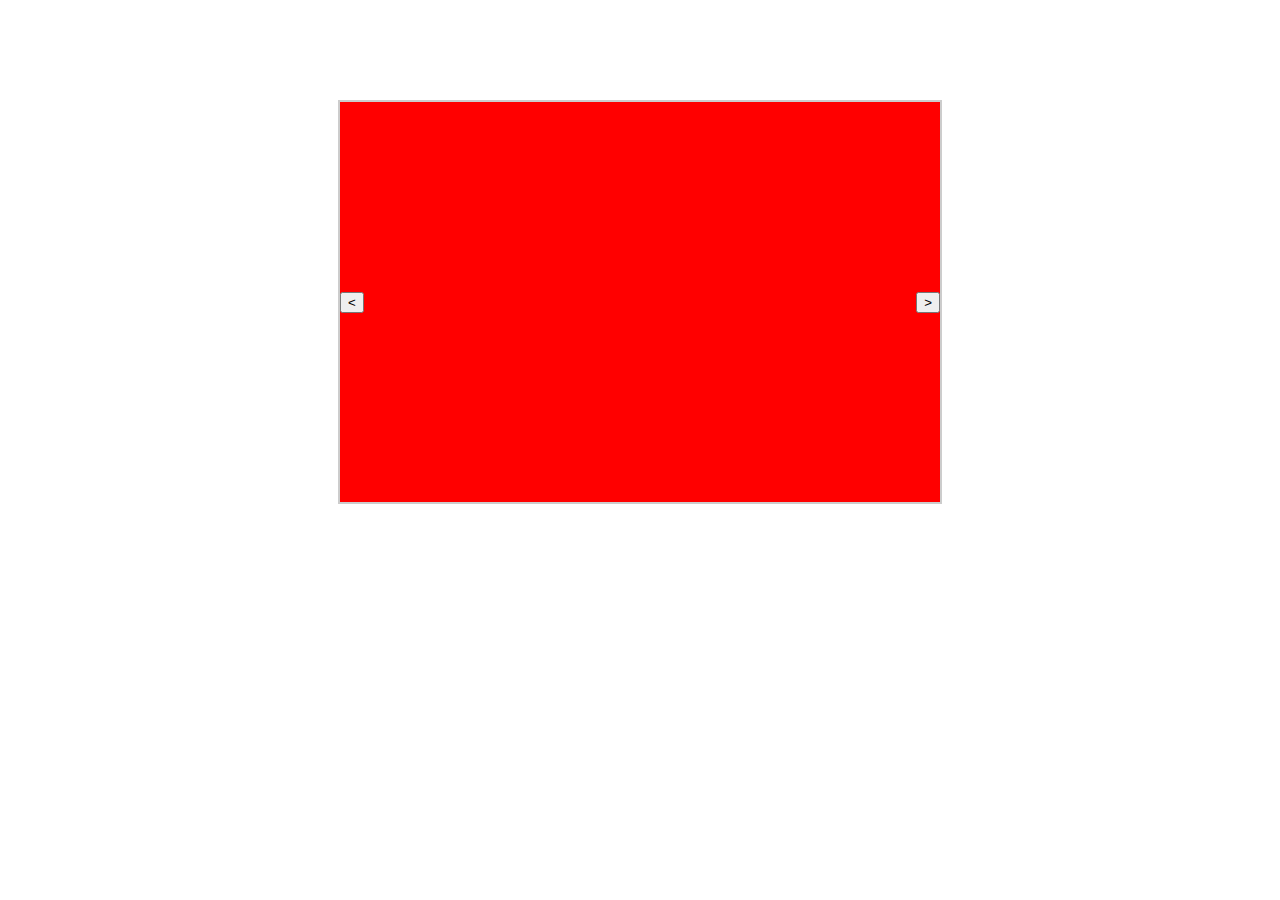
==== project_js/index.html @ f9365723 "slider" ====
<!DOCTYPE html>
<html lang="en">
<head>
    <meta charset="UTF-8">
    <meta name="viewport" content="width=device-width, initial-scale=1.0">
    <meta http-equiv="X-UA-Compatible" content="ie=edge">
    <title>Document</title>
    <link rel="stylesheet" href="style.css">
    <script defer src="main.js"></script>
    <script src="main2.js"></script>
</head>
<body>
   <div id = "slider">

   </div>








</body>
</html>
---- project_js/style.css ----
.slider-wrap {
    max-width: 600px;
    width: 100%;
    display: flex;
    justify-content: space-between;
    align-items: center;
    min-height: 400px;
    margin: 100px auto;
    border: 2px solid #ccc;
}
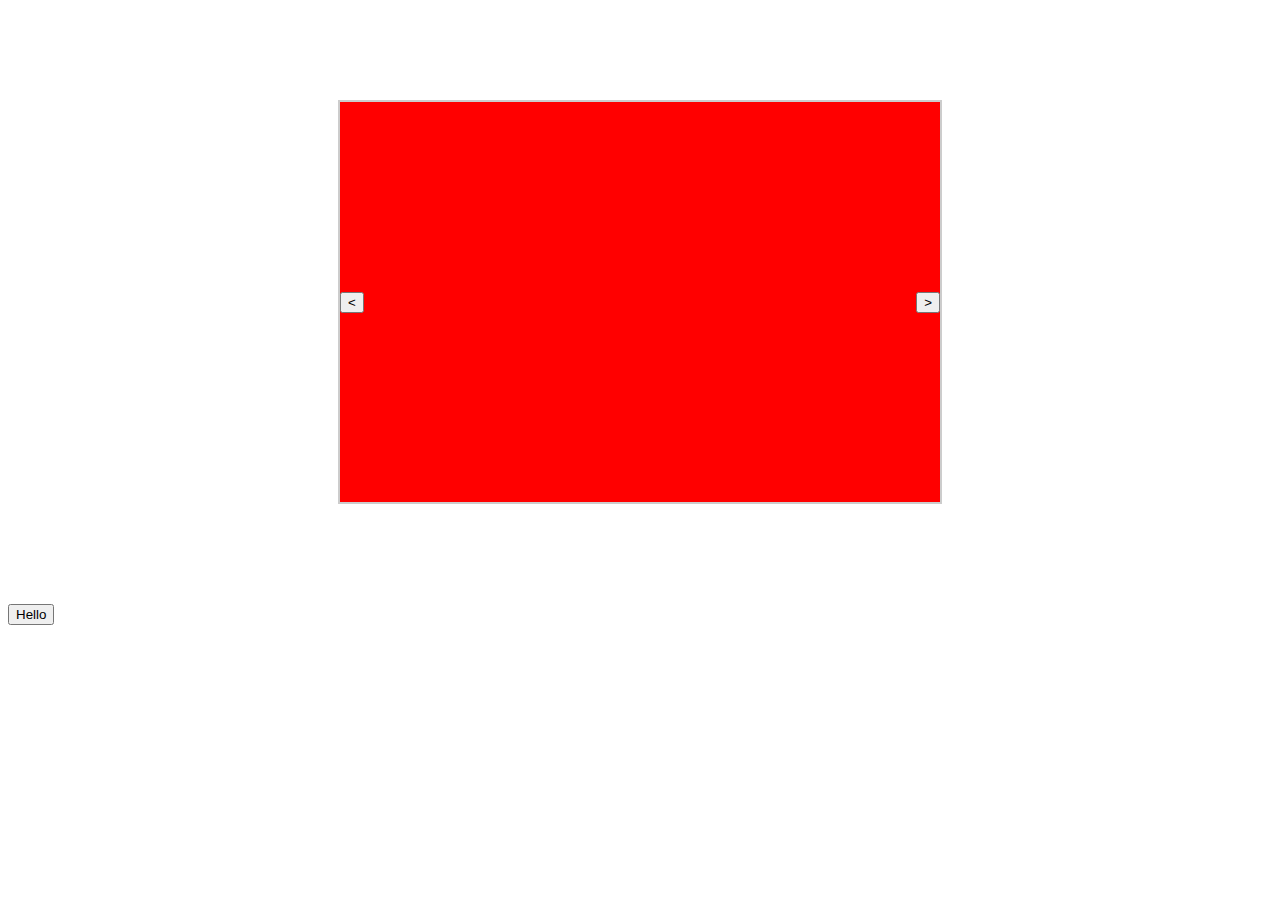
==== commit 13ac2149: "sad" ====
--- a/project_js/index.html
+++ b/project_js/index.html
@@ -13,6 +13,10 @@
    <div id = "slider">
 
    </div>
+   <button>
+       Hello
+   </button>
+
 
 
 
